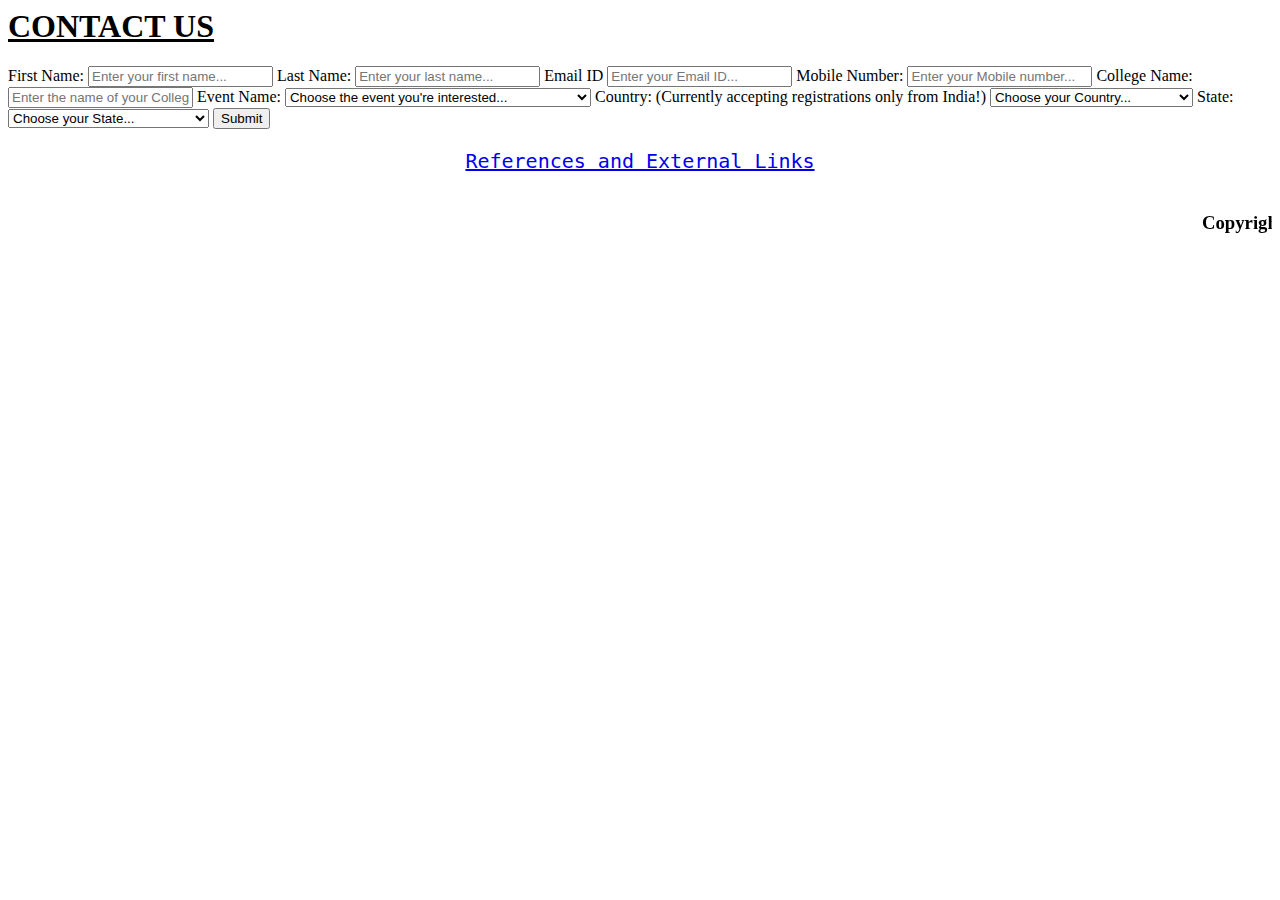
==== contact.html @ 0e7fef97 "A HTML file of the website" ====
<html>
    <head>
        <title>CONTACT US | SAARANG 2K'20</title>
        <link rel="stylesheet" href="contact.css">
    </head>
    <body>
        <h1><b><u>CONTACT US</u></b></h1>
        <div class="contactus">
            <form action="result.html">
          
              <label for="fname">First Name:</label>
              <input type="text" id="fname" name="firstname" placeholder="Enter your first name..." required>
          
              <label for="lname">Last Name:</label>
              <input type="text" id="lname" name="lastname" placeholder="Enter your last name..." required>

              <label for="email-id">Email ID</label>
              <input type="text" id="email-id" name="emailid" placeholder="Enter your Email ID..." required>

              <label for="m-no">Mobile Number:</label>
              <input type="text" id="m-no" name="mno" placeholder="Enter your Mobile number..." required>

              <label for="c-name">College Name:</label>
              <input type="text" id="c-name" name="cname" placeholder="Enter the name of your College..." required>

              <label for="e-name">Event Name:</label>
              <select id="eventname" name="eventname" required>
                <option value="">Choose the event you're interested...</option>
                <option value="DANCE">DANCE COMPETITION</option>
                <option value="DRAWING">DRAWING COMPETITION - ART MOVES 2020</option>
                <option value="MUSIC">MUSIC COMPETITION - QUARANTUNES</option>
              </select>

              <label for="country">Country: (Currently accepting registrations only from India!)</label>
              <select id="country" name="country" required>
                <option value="">Choose your Country...</option>
                <option value="Afganistan">Afghanistan</option>
                <option value="Albania">Albania</option>
                <option value="Algeria">Algeria</option>
                <option value="American Samoa">American Samoa</option>
                <option value="Andorra">Andorra</option>
                <option value="Angola">Angola</option>
                <option value="Anguilla">Anguilla</option>
                <option value="Antigua & Barbuda">Antigua & Barbuda</option>
                <option value="Argentina">Argentina</option>
                <option value="Armenia">Armenia</option>
                <option value="Aruba">Aruba</option>
                <option value="Australia">Australia</option>
                <option value="Austria">Austria</option>
                <option value="Azerbaijan">Azerbaijan</option>
                <option value="Bahamas">Bahamas</option>
                <option value="Bahrain">Bahrain</option>
                <option value="Bangladesh">Bangladesh</option>
                <option value="Barbados">Barbados</option>
                <option value="Belarus">Belarus</option>
                <option value="Belgium">Belgium</option>
                <option value="Belize">Belize</option>
                <option value="Benin">Benin</option>
                <option value="Bermuda">Bermuda</option>
                <option value="Bhutan">Bhutan</option>
                <option value="Bolivia">Bolivia</option>
                <option value="Bonaire">Bonaire</option>
                <option value="Bosnia & Herzegovina">Bosnia & Herzegovina</option>
                <option value="Botswana">Botswana</option>
                <option value="Brazil">Brazil</option>
                <option value="British Indian Ocean Ter">British Indian Ocean Ter</option>
                <option value="Brunei">Brunei</option>
                <option value="Bulgaria">Bulgaria</option>
                <option value="Burkina Faso">Burkina Faso</option>
                <option value="Burundi">Burundi</option>
                <option value="Cambodia">Cambodia</option>
                <option value="Cameroon">Cameroon</option>
                <option value="Canada">Canada</option>
                <option value="Canary Islands">Canary Islands</option>
                <option value="Cape Verde">Cape Verde</option>
                <option value="Cayman Islands">Cayman Islands</option>
                <option value="Central African Republic">Central African Republic</option>
                <option value="Chad">Chad</option>
                <option value="Channel Islands">Channel Islands</option>
                <option value="Chile">Chile</option>
                <option value="China">China</option>
                <option value="Christmas Island">Christmas Island</option>
                <option value="Cocos Island">Cocos Island</option>
                <option value="Colombia">Colombia</option>
                <option value="Comoros">Comoros</option>
                <option value="Congo">Congo</option>
                <option value="Cook Islands">Cook Islands</option>
                <option value="Costa Rica">Costa Rica</option>
                <option value="Cote DIvoire">Cote DIvoire</option>
                <option value="Croatia">Croatia</option>
                <option value="Cuba">Cuba</option>
                <option value="Curaco">Curacao</option>
                <option value="Cyprus">Cyprus</option>
                <option value="Czech Republic">Czech Republic</option>
                <option value="Denmark">Denmark</option>
                <option value="Djibouti">Djibouti</option>
                <option value="Dominica">Dominica</option>
                <option value="Dominican Republic">Dominican Republic</option>
                <option value="East Timor">East Timor</option>
                <option value="Ecuador">Ecuador</option>
                <option value="Egypt">Egypt</option>
                <option value="El Salvador">El Salvador</option>
                <option value="Equatorial Guinea">Equatorial Guinea</option>
                <option value="Eritrea">Eritrea</option>
                <option value="Estonia">Estonia</option>
                <option value="Ethiopia">Ethiopia</option>
                <option value="Falkland Islands">Falkland Islands</option>
                <option value="Faroe Islands">Faroe Islands</option>
                <option value="Fiji">Fiji</option>
                <option value="Finland">Finland</option>
                <option value="France">France</option>
                <option value="French Guiana">French Guiana</option>
                <option value="French Polynesia">French Polynesia</option>
                <option value="French Southern Ter">French Southern Ter</option>
                <option value="Gabon">Gabon</option>
                <option value="Gambia">Gambia</option>
                <option value="Georgia">Georgia</option>
                <option value="Germany">Germany</option>
                <option value="Ghana">Ghana</option>
                <option value="Gibraltar">Gibraltar</option>
                <option value="Great Britain">Great Britain</option>
                <option value="Greece">Greece</option>
                <option value="Greenland">Greenland</option>
                <option value="Grenada">Grenada</option>
                <option value="Guadeloupe">Guadeloupe</option>
                <option value="Guam">Guam</option>
                <option value="Guatemala">Guatemala</option>
                <option value="Guinea">Guinea</option>
                <option value="Guyana">Guyana</option>
                <option value="Haiti">Haiti</option>
                <option value="Hawaii">Hawaii</option>
                <option value="Honduras">Honduras</option>
                <option value="Hong Kong">Hong Kong</option>
                <option value="Hungary">Hungary</option>
                <option value="Iceland">Iceland</option>
                <option value="India">India</option>
                <option value="Indonesia">Indonesia</option>
                <option value="Iran">Iran</option>
                <option value="Iraq">Iraq</option>
                <option value="Ireland">Ireland</option>
                <option value="Isle of Man">Isle of Man</option>
                <option value="Israel">Israel</option>
                <option value="Italy">Italy</option>
                <option value="Jamaica">Jamaica</option>
                <option value="Japan">Japan</option>
                <option value="Jordan">Jordan</option>
                <option value="Kazakhstan">Kazakhstan</option>
                <option value="Kenya">Kenya</option>
                <option value="Kiribati">Kiribati</option>
                <option value="Korea North">Korea North</option>
                <option value="Korea Sout">Korea South</option>
                <option value="Kuwait">Kuwait</option>
                <option value="Kyrgyzstan">Kyrgyzstan</option>
                <option value="Laos">Laos</option>
                <option value="Latvia">Latvia</option>
                <option value="Lebanon">Lebanon</option>
                <option value="Lesotho">Lesotho</option>
                <option value="Liberia">Liberia</option>
                <option value="Libya">Libya</option>
                <option value="Liechtenstein">Liechtenstein</option>
                <option value="Lithuania">Lithuania</option>
                <option value="Luxembourg">Luxembourg</option>
                <option value="Macau">Macau</option>
                <option value="Macedonia">Macedonia</option>
                <option value="Madagascar">Madagascar</option>
                <option value="Malaysia">Malaysia</option>
                <option value="Malawi">Malawi</option>
                <option value="Maldives">Maldives</option>
                <option value="Mali">Mali</option>
                <option value="Malta">Malta</option>
                <option value="Marshall Islands">Marshall Islands</option>
                <option value="Martinique">Martinique</option>
                <option value="Mauritania">Mauritania</option>
                <option value="Mauritius">Mauritius</option>
                <option value="Mayotte">Mayotte</option>
                <option value="Mexico">Mexico</option>
                <option value="Midway Islands">Midway Islands</option>
                <option value="Moldova">Moldova</option>
                <option value="Monaco">Monaco</option>
                <option value="Mongolia">Mongolia</option>
                <option value="Montserrat">Montserrat</option>
                <option value="Morocco">Morocco</option>
                <option value="Mozambique">Mozambique</option>
                <option value="Myanmar">Myanmar</option>
                <option value="Nambia">Nambia</option>
                <option value="Nauru">Nauru</option>
                <option value="Nepal">Nepal</option>
                <option value="Netherland Antilles">Netherland Antilles</option>
                <option value="Netherlands">Netherlands (Holland, Europe)</option>
                <option value="Nevis">Nevis</option>
                <option value="New Caledonia">New Caledonia</option>
                <option value="New Zealand">New Zealand</option>
                <option value="Nicaragua">Nicaragua</option>
                <option value="Niger">Niger</option>
                <option value="Nigeria">Nigeria</option>
                <option value="Niue">Niue</option>
                <option value="Norfolk Island">Norfolk Island</option>
                <option value="Norway">Norway</option>
                <option value="Oman">Oman</option>
                <option value="Pakistan">Pakistan</option>
                <option value="Palau Island">Palau Island</option>
                <option value="Palestine">Palestine</option>
                <option value="Panama">Panama</option>
                <option value="Papua New Guinea">Papua New Guinea</option>
                <option value="Paraguay">Paraguay</option>
                <option value="Peru">Peru</option>
                <option value="Phillipines">Philippines</option>
                <option value="Pitcairn Island">Pitcairn Island</option>
                <option value="Poland">Poland</option>
                <option value="Portugal">Portugal</option>
                <option value="Puerto Rico">Puerto Rico</option>
                <option value="Qatar">Qatar</option>
                <option value="Republic of Montenegro">Republic of Montenegro</option>
                <option value="Republic of Serbia">Republic of Serbia</option>
                <option value="Reunion">Reunion</option>
                <option value="Romania">Romania</option>
                <option value="Russia">Russia</option>
                <option value="Rwanda">Rwanda</option>
                <option value="St Barthelemy">St Barthelemy</option>
                <option value="St Eustatius">St Eustatius</option>
                <option value="St Helena">St Helena</option>
                <option value="St Kitts-Nevis">St Kitts-Nevis</option>
                <option value="St Lucia">St Lucia</option>
                <option value="St Maarten">St Maarten</option>
                <option value="St Pierre & Miquelon">St Pierre & Miquelon</option>
                <option value="St Vincent & Grenadines">St Vincent & Grenadines</option>
                <option value="Saipan">Saipan</option>
                <option value="Samoa">Samoa</option>
                <option value="Samoa American">Samoa American</option>
                <option value="San Marino">San Marino</option>
                <option value="Sao Tome & Principe">Sao Tome & Principe</option>
                <option value="Saudi Arabia">Saudi Arabia</option>
                <option value="Senegal">Senegal</option>
                <option value="Seychelles">Seychelles</option>
                <option value="Sierra Leone">Sierra Leone</option>
                <option value="Singapore">Singapore</option>
                <option value="Slovakia">Slovakia</option>
                <option value="Slovenia">Slovenia</option>
                <option value="Solomon Islands">Solomon Islands</option>
                <option value="Somalia">Somalia</option>
                <option value="South Africa">South Africa</option>
                <option value="Spain">Spain</option>
                <option value="Sri Lanka">Sri Lanka</option>
                <option value="Sudan">Sudan</option>
                <option value="Suriname">Suriname</option>
                <option value="Swaziland">Swaziland</option>
                <option value="Sweden">Sweden</option>
                <option value="Switzerland">Switzerland</option>
                <option value="Syria">Syria</option>
                <option value="Tahiti">Tahiti</option>
                <option value="Taiwan">Taiwan</option>
                <option value="Tajikistan">Tajikistan</option>
                <option value="Tanzania">Tanzania</option>
                <option value="Thailand">Thailand</option>
                <option value="Togo">Togo</option>
                <option value="Tokelau">Tokelau</option>
                <option value="Tonga">Tonga</option>
                <option value="Trinidad & Tobago">Trinidad & Tobago</option>
                <option value="Tunisia">Tunisia</option>
                <option value="Turkey">Turkey</option>
                <option value="Turkmenistan">Turkmenistan</option>
                <option value="Turks & Caicos Is">Turks & Caicos Is</option>
                <option value="Tuvalu">Tuvalu</option>
                <option value="Uganda">Uganda</option>
                <option value="United Kingdom">United Kingdom</option>
                <option value="Ukraine">Ukraine</option>
                <option value="United Arab Erimates">United Arab Emirates</option>
                <option value="United States of America">United States of America</option>
                <option value="Uraguay">Uruguay</option>
                <option value="Uzbekistan">Uzbekistan</option>
                <option value="Vanuatu">Vanuatu</option>
                <option value="Vatican City State">Vatican City State</option>
                <option value="Venezuela">Venezuela</option>
                <option value="Vietnam">Vietnam</option>
                <option value="Virgin Islands (Brit)">Virgin Islands (Brit)</option>
                <option value="Virgin Islands (USA)">Virgin Islands (USA)</option>
                <option value="Wake Island">Wake Island</option>
                <option value="Wallis & Futana Is">Wallis & Futana Is</option>
                <option value="Yemen">Yemen</option>
                <option value="Zaire">Zaire</option>
                <option value="Zambia">Zambia</option>
                <option value="Zimbabwe">Zimbabwe</option>
            </select>
              <label for="state">State:</label>
              <select id="state" name="istate" required>
                <option value="">Choose your State...</option>
                <option value="Andhra Pradesh">Andhra Pradesh</option>
                <option value="Andaman and Nicobar Islands">Andaman and Nicobar Islands</option>
                <option value="Arunachal Pradesh">Arunachal Pradesh</option>
                <option value="Assam">Assam</option>
                <option value="Bihar">Bihar</option>
                <option value="Chandigarh">Chandigarh</option>
                <option value="Chhattisgarh">Chhattisgarh</option>
                <option value="Dadar and Nagar Haveli">Dadar and Nagar Haveli</option>
                <option value="Daman and Diu">Daman and Diu</option>
                <option value="Delhi">Delhi</option>
                <option value="Lakshadweep">Lakshadweep</option>
                <option value="Puducherry">Puducherry</option>
                <option value="Goa">Goa</option>
                <option value="Gujarat">Gujarat</option>
                <option value="Haryana">Haryana</option>
                <option value="Himachal Pradesh">Himachal Pradesh</option>
                <option value="Jammu and Kashmir">Jammu and Kashmir</option>
                <option value="Jharkhand">Jharkhand</option>
                <option value="Karnataka">Karnataka</option>
                <option value="Kerala">Kerala</option>
                <option value="Madhya Pradesh">Madhya Pradesh</option>
                <option value="Maharashtra">Maharashtra</option>
                <option value="Manipur">Manipur</option>
                <option value="Meghalaya">Meghalaya</option>
                <option value="Mizoram">Mizoram</option>
                <option value="Nagaland">Nagaland</option>
                <option value="Odisha">Odisha</option>
                <option value="Punjab">Punjab</option>
                <option value="Rajasthan">Rajasthan</option>
                <option value="Sikkim">Sikkim</option>
                <option value="Tamil Nadu">Tamil Nadu</option>
                <option value="Telangana">Telangana</option>
                <option value="Tripura">Tripura</option>
                <option value="Uttar Pradesh">Uttar Pradesh</option>
                <option value="Uttarakhand">Uttarakhand</option>
                <option value="West Bengal">West Bengal</option>
                </select>
              <input type="submit" value="Submit">
            </form>
          </div> 
          <div class="footer">
            <a href=info.html target="_blank"><p style="text-align: center; font-size: 20px; font-family: monospace;">References and External Links</p></a>
            <marquee scrolldelay=60> 
                <h3> Copyright 2020 @ Vittal Nagarajan</h3> </marquee>
          </div>  
    </body>
</html>
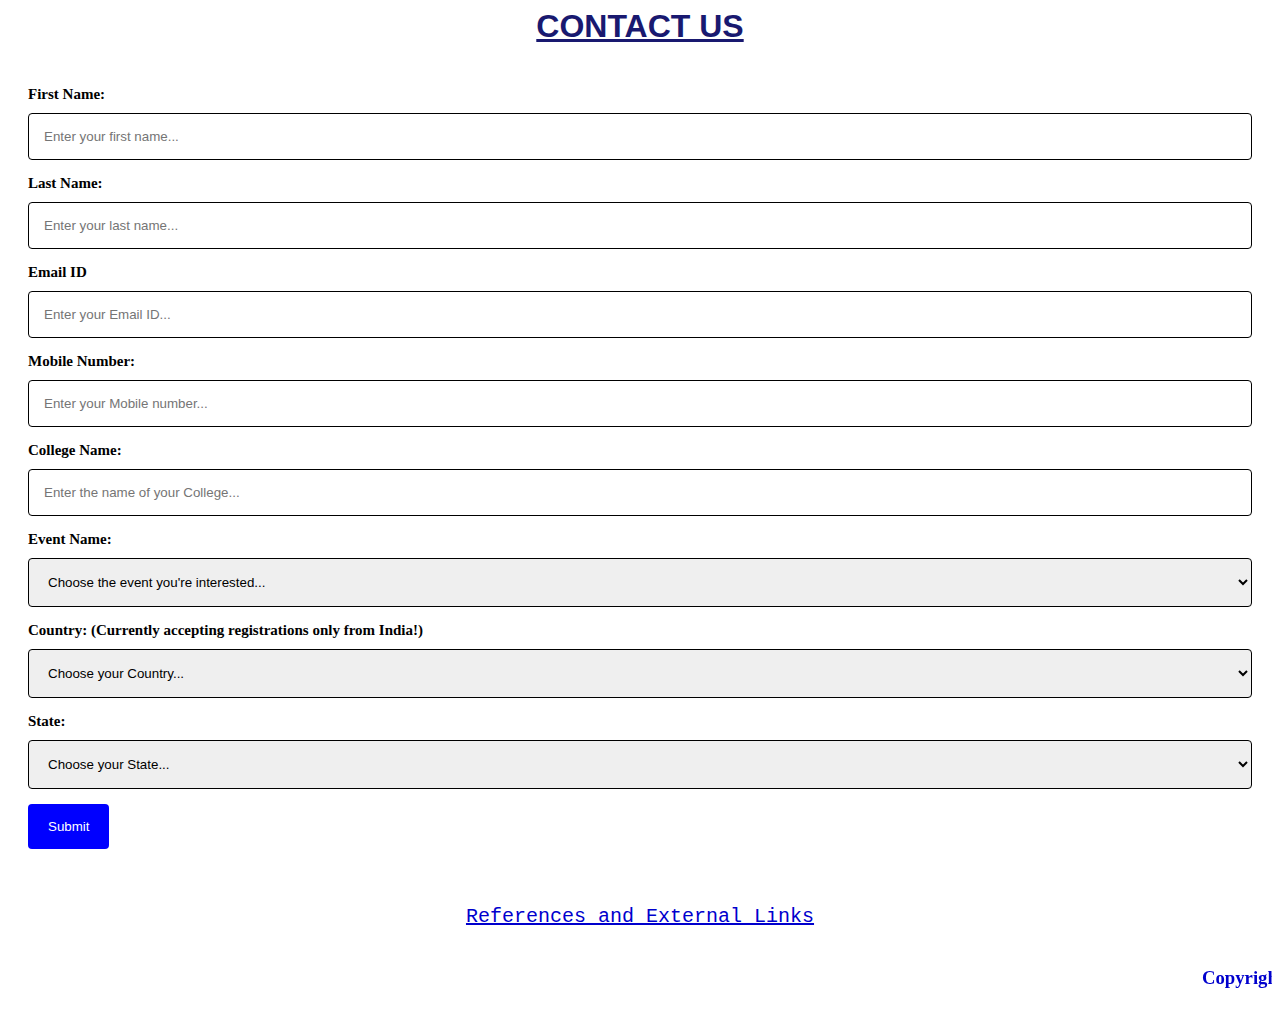
==== commit e0411179: "Major update in contact.html" ====
--- a/contact.html
+++ b/contact.html
@@ -34,252 +34,252 @@
               <label for="country">Country: (Currently accepting registrations only from India!)</label>
               <select id="country" name="country" required>
                 <option value="">Choose your Country...</option>
-                <option value="Afganistan">Afghanistan</option>
-                <option value="Albania">Albania</option>
-                <option value="Algeria">Algeria</option>
-                <option value="American Samoa">American Samoa</option>
-                <option value="Andorra">Andorra</option>
-                <option value="Angola">Angola</option>
-                <option value="Anguilla">Anguilla</option>
-                <option value="Antigua & Barbuda">Antigua & Barbuda</option>
-                <option value="Argentina">Argentina</option>
-                <option value="Armenia">Armenia</option>
-                <option value="Aruba">Aruba</option>
-                <option value="Australia">Australia</option>
-                <option value="Austria">Austria</option>
-                <option value="Azerbaijan">Azerbaijan</option>
-                <option value="Bahamas">Bahamas</option>
-                <option value="Bahrain">Bahrain</option>
-                <option value="Bangladesh">Bangladesh</option>
-                <option value="Barbados">Barbados</option>
-                <option value="Belarus">Belarus</option>
-                <option value="Belgium">Belgium</option>
-                <option value="Belize">Belize</option>
-                <option value="Benin">Benin</option>
-                <option value="Bermuda">Bermuda</option>
-                <option value="Bhutan">Bhutan</option>
-                <option value="Bolivia">Bolivia</option>
-                <option value="Bonaire">Bonaire</option>
-                <option value="Bosnia & Herzegovina">Bosnia & Herzegovina</option>
-                <option value="Botswana">Botswana</option>
-                <option value="Brazil">Brazil</option>
-                <option value="British Indian Ocean Ter">British Indian Ocean Ter</option>
-                <option value="Brunei">Brunei</option>
-                <option value="Bulgaria">Bulgaria</option>
-                <option value="Burkina Faso">Burkina Faso</option>
-                <option value="Burundi">Burundi</option>
-                <option value="Cambodia">Cambodia</option>
-                <option value="Cameroon">Cameroon</option>
-                <option value="Canada">Canada</option>
-                <option value="Canary Islands">Canary Islands</option>
-                <option value="Cape Verde">Cape Verde</option>
-                <option value="Cayman Islands">Cayman Islands</option>
-                <option value="Central African Republic">Central African Republic</option>
-                <option value="Chad">Chad</option>
-                <option value="Channel Islands">Channel Islands</option>
-                <option value="Chile">Chile</option>
-                <option value="China">China</option>
-                <option value="Christmas Island">Christmas Island</option>
-                <option value="Cocos Island">Cocos Island</option>
-                <option value="Colombia">Colombia</option>
-                <option value="Comoros">Comoros</option>
-                <option value="Congo">Congo</option>
-                <option value="Cook Islands">Cook Islands</option>
-                <option value="Costa Rica">Costa Rica</option>
-                <option value="Cote DIvoire">Cote DIvoire</option>
-                <option value="Croatia">Croatia</option>
-                <option value="Cuba">Cuba</option>
-                <option value="Curaco">Curacao</option>
-                <option value="Cyprus">Cyprus</option>
-                <option value="Czech Republic">Czech Republic</option>
-                <option value="Denmark">Denmark</option>
-                <option value="Djibouti">Djibouti</option>
-                <option value="Dominica">Dominica</option>
-                <option value="Dominican Republic">Dominican Republic</option>
-                <option value="East Timor">East Timor</option>
-                <option value="Ecuador">Ecuador</option>
-                <option value="Egypt">Egypt</option>
-                <option value="El Salvador">El Salvador</option>
-                <option value="Equatorial Guinea">Equatorial Guinea</option>
-                <option value="Eritrea">Eritrea</option>
-                <option value="Estonia">Estonia</option>
-                <option value="Ethiopia">Ethiopia</option>
-                <option value="Falkland Islands">Falkland Islands</option>
-                <option value="Faroe Islands">Faroe Islands</option>
-                <option value="Fiji">Fiji</option>
-                <option value="Finland">Finland</option>
-                <option value="France">France</option>
-                <option value="French Guiana">French Guiana</option>
-                <option value="French Polynesia">French Polynesia</option>
-                <option value="French Southern Ter">French Southern Ter</option>
-                <option value="Gabon">Gabon</option>
-                <option value="Gambia">Gambia</option>
-                <option value="Georgia">Georgia</option>
-                <option value="Germany">Germany</option>
-                <option value="Ghana">Ghana</option>
-                <option value="Gibraltar">Gibraltar</option>
-                <option value="Great Britain">Great Britain</option>
-                <option value="Greece">Greece</option>
-                <option value="Greenland">Greenland</option>
-                <option value="Grenada">Grenada</option>
-                <option value="Guadeloupe">Guadeloupe</option>
-                <option value="Guam">Guam</option>
-                <option value="Guatemala">Guatemala</option>
-                <option value="Guinea">Guinea</option>
-                <option value="Guyana">Guyana</option>
-                <option value="Haiti">Haiti</option>
-                <option value="Hawaii">Hawaii</option>
-                <option value="Honduras">Honduras</option>
-                <option value="Hong Kong">Hong Kong</option>
-                <option value="Hungary">Hungary</option>
-                <option value="Iceland">Iceland</option>
+                <option value="Afganistan" disabled>Afghanistan</option>
+                <option value="Albania" disabled>Albania</option>
+                <option value="Algeria" disabled>Algeria</option>
+                <option value="American Samoa" disabled>American Samoa</option>
+                <option value="Andorra" disabled>Andorra</option>
+                <option value="Angola" disabled>Angola</option>
+                <option value="Anguilla" disabled>Anguilla</option>
+                <option value="Antigua & Barbuda" disabled>Antigua & Barbuda</option>
+                <option value="Argentina" disabled>Argentina</option>
+                <option value="Armenia" disabled>Armenia</option>
+                <option value="Aruba" disabled>Aruba</option>
+                <option value="Australia" disabled>Australia</option>
+                <option value="Austria" disabled>Austria</option>
+                <option value="Azerbaijan" disabled>Azerbaijan</option>
+                <option value="Bahamas" disabled>Bahamas</option>
+                <option value="Bahrain" disabled>Bahrain</option>
+                <option value="Bangladesh" disabled>Bangladesh</option>
+                <option value="Barbados" disabled>Barbados</option>
+                <option value="Belarus" disabled>Belarus</option>
+                <option value="Belgium" disabled>Belgium</option>
+                <option value="Belize" disabled>Belize</option>
+                <option value="Benin" disabled>Benin</option>
+                <option value="Bermuda" disabled>Bermuda</option>
+                <option value="Bhutan" disabled>Bhutan</option>
+                <option value="Bolivia" disabled>Bolivia</option>
+                <option value="Bonaire" disabled>Bonaire</option>
+                <option value="Bosnia & Herzegovina" disabled>Bosnia & Herzegovina</option>
+                <option value="Botswana" disabled>Botswana</option>
+                <option value="Brazil" disabled>Brazil</option>
+                <option value="British Indian Ocean Ter" disabled>British Indian Ocean Ter</option>
+                <option value="Brunei" disabled>Brunei</option>
+                <option value="Bulgaria" disabled>Bulgaria</option>
+                <option value="Burkina Faso" disabled>Burkina Faso</option>
+                <option value="Burundi" disabled>Burundi</option>
+                <option value="Cambodia" disabled>Cambodia</option>
+                <option value="Cameroon" disabled>Cameroon</option>
+                <option value="Canada" disabled>Canada</option>
+                <option value="Canary Islands" disabled>Canary Islands</option>
+                <option value="Cape Verde" disabled>Cape Verde</option>
+                <option value="Cayman Islands" disabled>Cayman Islands</option>
+                <option value="Central African Republic" disabled>Central African Republic</option>
+                <option value="Chad" disabled>Chad</option>
+                <option value="Channel Islands" disabled>Channel Islands</option>
+                <option value="Chile" disabled>Chile</option>
+                <option value="China" disabled>China</option>
+                <option value="Christmas Island" disabled>Christmas Island</option>
+                <option value="Cocos Island" disabled>Cocos Island</option>
+                <option value="Colombia" disabled>Colombia</option>
+                <option value="Comoros" disabled>Comoros</option>
+                <option value="Congo" disabled>Congo</option>
+                <option value="Cook Islands" disabled>Cook Islands</option>
+                <option value="Costa Rica" disabled>Costa Rica</option>
+                <option value="Cote DIvoire" disabled>Cote DIvoire</option>
+                <option value="Croatia" disabled>Croatia</option>
+                <option value="Cuba" disabled>Cuba</option>
+                <option value="Curaco" disabled>Curacao</option>
+                <option value="Cyprus" disabled>Cyprus</option>
+                <option value="Czech Republic" disabled>Czech Republic</option>
+                <option value="Denmark" disabled>Denmark</option>
+                <option value="Djibouti" disabled>Djibouti</option>
+                <option value="Dominica" disabled>Dominica</option>
+                <option value="Dominican Republic" disabled>Dominican Republic</option>
+                <option value="East Timor" disabled>East Timor</option>
+                <option value="Ecuador" disabled>Ecuador</option>
+                <option value="Egypt" disabled>Egypt</option>
+                <option value="El Salvador" disabled>El Salvador</option>
+                <option value="Equatorial Guinea" disabled>Equatorial Guinea</option>
+                <option value="Eritrea" disabled>Eritrea</option>
+                <option value="Estonia" disabled>Estonia</option>
+                <option value="Ethiopia" disabled>Ethiopia</option>
+                <option value="Falkland Islands" disabled>Falkland Islands</option>
+                <option value="Faroe Islands" disabled>Faroe Islands</option>
+                <option value="Fiji" disabled>Fiji</option>
+                <option value="Finland" disabled>Finland</option>
+                <option value="France" disabled>France</option>
+                <option value="French Guiana" disabled>French Guiana</option>
+                <option value="French Polynesia" disabled>French Polynesia</option>
+                <option value="French Southern Ter" disabled>French Southern Ter</option>
+                <option value="Gabon" disabled>Gabon</option>
+                <option value="Gambia" disabled>Gambia</option>
+                <option value="Georgia" disabled>Georgia</option>
+                <option value="Germany" disabled>Germany</option>
+                <option value="Ghana" disabled>Ghana</option>
+                <option value="Gibraltar" disabled>Gibraltar</option>
+                <option value="Great Britain" disabled>Great Britain</option>
+                <option value="Greece" disabled>Greece</option>
+                <option value="Greenland" disabled>Greenland</option>
+                <option value="Grenada" disabled>Grenada</option>
+                <option value="Guadeloupe" disabled>Guadeloupe</option>
+                <option value="Guam" disabled>Guam</option>
+                <option value="Guatemala" disabled>Guatemala</option>
+                <option value="Guinea" disabled>Guinea</option>
+                <option value="Guyana" disabled>Guyana</option>
+                <option value="Haiti" disabled>Haiti</option>
+                <option value="Hawaii" disabled>Hawaii</option>
+                <option value="Honduras" disabled>Honduras</option>
+                <option value="Hong Kong" disabled>Hong Kong</option>
+                <option value="Hungary" disabled>Hungary</option>
+                <option value="Iceland" disabled>Iceland</option>
                 <option value="India">India</option>
-                <option value="Indonesia">Indonesia</option>
-                <option value="Iran">Iran</option>
-                <option value="Iraq">Iraq</option>
-                <option value="Ireland">Ireland</option>
-                <option value="Isle of Man">Isle of Man</option>
-                <option value="Israel">Israel</option>
-                <option value="Italy">Italy</option>
-                <option value="Jamaica">Jamaica</option>
-                <option value="Japan">Japan</option>
-                <option value="Jordan">Jordan</option>
-                <option value="Kazakhstan">Kazakhstan</option>
-                <option value="Kenya">Kenya</option>
-                <option value="Kiribati">Kiribati</option>
-                <option value="Korea North">Korea North</option>
-                <option value="Korea Sout">Korea South</option>
-                <option value="Kuwait">Kuwait</option>
-                <option value="Kyrgyzstan">Kyrgyzstan</option>
-                <option value="Laos">Laos</option>
-                <option value="Latvia">Latvia</option>
-                <option value="Lebanon">Lebanon</option>
-                <option value="Lesotho">Lesotho</option>
-                <option value="Liberia">Liberia</option>
-                <option value="Libya">Libya</option>
-                <option value="Liechtenstein">Liechtenstein</option>
-                <option value="Lithuania">Lithuania</option>
-                <option value="Luxembourg">Luxembourg</option>
-                <option value="Macau">Macau</option>
-                <option value="Macedonia">Macedonia</option>
-                <option value="Madagascar">Madagascar</option>
-                <option value="Malaysia">Malaysia</option>
-                <option value="Malawi">Malawi</option>
-                <option value="Maldives">Maldives</option>
-                <option value="Mali">Mali</option>
-                <option value="Malta">Malta</option>
-                <option value="Marshall Islands">Marshall Islands</option>
-                <option value="Martinique">Martinique</option>
-                <option value="Mauritania">Mauritania</option>
-                <option value="Mauritius">Mauritius</option>
-                <option value="Mayotte">Mayotte</option>
-                <option value="Mexico">Mexico</option>
-                <option value="Midway Islands">Midway Islands</option>
-                <option value="Moldova">Moldova</option>
-                <option value="Monaco">Monaco</option>
-                <option value="Mongolia">Mongolia</option>
-                <option value="Montserrat">Montserrat</option>
-                <option value="Morocco">Morocco</option>
-                <option value="Mozambique">Mozambique</option>
-                <option value="Myanmar">Myanmar</option>
-                <option value="Nambia">Nambia</option>
-                <option value="Nauru">Nauru</option>
-                <option value="Nepal">Nepal</option>
-                <option value="Netherland Antilles">Netherland Antilles</option>
-                <option value="Netherlands">Netherlands (Holland, Europe)</option>
-                <option value="Nevis">Nevis</option>
-                <option value="New Caledonia">New Caledonia</option>
-                <option value="New Zealand">New Zealand</option>
-                <option value="Nicaragua">Nicaragua</option>
-                <option value="Niger">Niger</option>
-                <option value="Nigeria">Nigeria</option>
-                <option value="Niue">Niue</option>
-                <option value="Norfolk Island">Norfolk Island</option>
-                <option value="Norway">Norway</option>
-                <option value="Oman">Oman</option>
-                <option value="Pakistan">Pakistan</option>
-                <option value="Palau Island">Palau Island</option>
-                <option value="Palestine">Palestine</option>
-                <option value="Panama">Panama</option>
-                <option value="Papua New Guinea">Papua New Guinea</option>
-                <option value="Paraguay">Paraguay</option>
-                <option value="Peru">Peru</option>
-                <option value="Phillipines">Philippines</option>
-                <option value="Pitcairn Island">Pitcairn Island</option>
-                <option value="Poland">Poland</option>
-                <option value="Portugal">Portugal</option>
-                <option value="Puerto Rico">Puerto Rico</option>
-                <option value="Qatar">Qatar</option>
-                <option value="Republic of Montenegro">Republic of Montenegro</option>
-                <option value="Republic of Serbia">Republic of Serbia</option>
-                <option value="Reunion">Reunion</option>
-                <option value="Romania">Romania</option>
-                <option value="Russia">Russia</option>
-                <option value="Rwanda">Rwanda</option>
-                <option value="St Barthelemy">St Barthelemy</option>
-                <option value="St Eustatius">St Eustatius</option>
-                <option value="St Helena">St Helena</option>
-                <option value="St Kitts-Nevis">St Kitts-Nevis</option>
-                <option value="St Lucia">St Lucia</option>
-                <option value="St Maarten">St Maarten</option>
-                <option value="St Pierre & Miquelon">St Pierre & Miquelon</option>
-                <option value="St Vincent & Grenadines">St Vincent & Grenadines</option>
-                <option value="Saipan">Saipan</option>
-                <option value="Samoa">Samoa</option>
-                <option value="Samoa American">Samoa American</option>
-                <option value="San Marino">San Marino</option>
-                <option value="Sao Tome & Principe">Sao Tome & Principe</option>
-                <option value="Saudi Arabia">Saudi Arabia</option>
-                <option value="Senegal">Senegal</option>
-                <option value="Seychelles">Seychelles</option>
-                <option value="Sierra Leone">Sierra Leone</option>
-                <option value="Singapore">Singapore</option>
-                <option value="Slovakia">Slovakia</option>
-                <option value="Slovenia">Slovenia</option>
-                <option value="Solomon Islands">Solomon Islands</option>
-                <option value="Somalia">Somalia</option>
-                <option value="South Africa">South Africa</option>
-                <option value="Spain">Spain</option>
-                <option value="Sri Lanka">Sri Lanka</option>
-                <option value="Sudan">Sudan</option>
-                <option value="Suriname">Suriname</option>
-                <option value="Swaziland">Swaziland</option>
-                <option value="Sweden">Sweden</option>
-                <option value="Switzerland">Switzerland</option>
-                <option value="Syria">Syria</option>
-                <option value="Tahiti">Tahiti</option>
-                <option value="Taiwan">Taiwan</option>
-                <option value="Tajikistan">Tajikistan</option>
-                <option value="Tanzania">Tanzania</option>
-                <option value="Thailand">Thailand</option>
-                <option value="Togo">Togo</option>
-                <option value="Tokelau">Tokelau</option>
-                <option value="Tonga">Tonga</option>
-                <option value="Trinidad & Tobago">Trinidad & Tobago</option>
-                <option value="Tunisia">Tunisia</option>
-                <option value="Turkey">Turkey</option>
-                <option value="Turkmenistan">Turkmenistan</option>
-                <option value="Turks & Caicos Is">Turks & Caicos Is</option>
-                <option value="Tuvalu">Tuvalu</option>
-                <option value="Uganda">Uganda</option>
-                <option value="United Kingdom">United Kingdom</option>
-                <option value="Ukraine">Ukraine</option>
-                <option value="United Arab Erimates">United Arab Emirates</option>
-                <option value="United States of America">United States of America</option>
-                <option value="Uraguay">Uruguay</option>
-                <option value="Uzbekistan">Uzbekistan</option>
-                <option value="Vanuatu">Vanuatu</option>
-                <option value="Vatican City State">Vatican City State</option>
-                <option value="Venezuela">Venezuela</option>
-                <option value="Vietnam">Vietnam</option>
-                <option value="Virgin Islands (Brit)">Virgin Islands (Brit)</option>
-                <option value="Virgin Islands (USA)">Virgin Islands (USA)</option>
-                <option value="Wake Island">Wake Island</option>
-                <option value="Wallis & Futana Is">Wallis & Futana Is</option>
-                <option value="Yemen">Yemen</option>
-                <option value="Zaire">Zaire</option>
-                <option value="Zambia">Zambia</option>
-                <option value="Zimbabwe">Zimbabwe</option>
+                <option value="Indonesia" disabled>Indonesia</option>
+                <option value="Iran" disabled>Iran</option>
+                <option value="Iraq" disabled>Iraq</option>
+                <option value="Ireland" disabled>Ireland</option>
+                <option value="Isle of Man" disabled>Isle of Man</option>
+                <option value="Israel" disabled>Israel</option>
+                <option value="Italy" disabled>Italy</option>
+                <option value="Jamaica" disabled>Jamaica</option>
+                <option value="Japan" disabled>Japan</option>
+                <option value="Jordan" disabled>Jordan</option>
+                <option value="Kazakhstan" disabled>Kazakhstan</option>
+                <option value="Kenya" disabled>Kenya</option>
+                <option value="Kiribati" disabled>Kiribati</option>
+                <option value="Korea North" disabled>Korea North</option>
+                <option value="Korea Sout" disabled>Korea South</option>
+                <option value="Kuwait" disabled>Kuwait</option>
+                <option value="Kyrgyzstan" disabled>Kyrgyzstan</option>
+                <option value="Laos" disabled>Laos</option>
+                <option value="Latvia" disabled>Latvia</option>
+                <option value="Lebanon" disabled>Lebanon</option>
+                <option value="Lesotho" disabled>Lesotho</option>
+                <option value="Liberia" disabled>Liberia</option>
+                <option value="Libya" disabled>Libya</option>
+                <option value="Liechtenstein" disabled>Liechtenstein</option>
+                <option value="Lithuania" disabled>Lithuania</option>
+                <option value="Luxembourg" disabled>Luxembourg</option>
+                <option value="Macau" disabled>Macau</option>
+                <option value="Macedonia" disabled>Macedonia</option>
+                <option value="Madagascar" disabled>Madagascar</option>
+                <option value="Malaysia" disabled>Malaysia</option>
+                <option value="Malawi" disabled>Malawi</option>
+                <option value="Maldives" disabled>Maldives</option>
+                <option value="Mali" disabled>Mali</option>
+                <option value="Malta" disabled>Malta</option>
+                <option value="Marshall Islands" disabled>Marshall Islands</option>
+                <option value="Martinique" disabled>Martinique</option>
+                <option value="Mauritania" disabled>Mauritania</option>
+                <option value="Mauritius" disabled>Mauritius</option>
+                <option value="Mayotte" disabled>Mayotte</option>
+                <option value="Mexico" disabled>Mexico</option>
+                <option value="Midway Islands" disabled>Midway Islands</option>
+                <option value="Moldova" disabled>Moldova</option>
+                <option value="Monaco" disabled>Monaco</option>
+                <option value="Mongolia" disabled>Mongolia</option>
+                <option value="Montserrat" disabled>Montserrat</option>
+                <option value="Morocco" disabled>Morocco</option>
+                <option value="Mozambique" disabled>Mozambique</option>
+                <option value="Myanmar" disabled>Myanmar</option>
+                <option value="Nambia" disabled>Nambia</option>
+                <option value="Nauru" disabled>Nauru</option>
+                <option value="Nepal" disabled>Nepal</option>
+                <option value="Netherland Antilles" disabled>Netherland Antilles</option>
+                <option value="Netherlands" disabled>Netherlands (Holland, Europe)</option>
+                <option value="Nevis" disabled>Nevis</option>
+                <option value="New Caledonia" disabled>New Caledonia</option>
+                <option value="New Zealand" disabled>New Zealand</option>
+                <option value="Nicaragua" disabled>Nicaragua</option>
+                <option value="Niger" disabled>Niger</option>
+                <option value="Nigeria" disabled>Nigeria</option>
+                <option value="Niue" disabled>Niue</option>
+                <option value="Norfolk Island" disabled>Norfolk Island</option>
+                <option value="Norway" disabled>Norway</option>
+                <option value="Oman" disabled>Oman</option>
+                <option value="Pakistan" disabled>Pakistan</option>
+                <option value="Palau Island" disabled>Palau Island</option>
+                <option value="Palestine" disabled>Palestine</option>
+                <option value="Panama" disabled>Panama</option>
+                <option value="Papua New Guinea" disabled>Papua New Guinea</option>
+                <option value="Paraguay" disabled>Paraguay</option>
+                <option value="Peru" disabled>Peru</option>
+                <option value="Phillipines" disabled>Philippines</option>
+                <option value="Pitcairn Island" disabled>Pitcairn Island</option>
+                <option value="Poland" disabled>Poland</option>
+                <option value="Portugal" disabled>Portugal</option>
+                <option value="Puerto Rico" disabled>Puerto Rico</option>
+                <option value="Qatar" disabled>Qatar</option>
+                <option value="Republic of Montenegro" disabled>Republic of Montenegro</option>
+                <option value="Republic of Serbia" disabled>Republic of Serbia</option>
+                <option value="Reunion" disabled>Reunion</option>
+                <option value="Romania" disabled>Romania</option>
+                <option value="Russia" disabled>Russia</option>
+                <option value="Rwanda" disabled>Rwanda</option>
+                <option value="St Barthelemy" disabled>St Barthelemy</option>
+                <option value="St Eustatius" disabled>St Eustatius</option>
+                <option value="St Helena" disabled>St Helena</option>
+                <option value="St Kitts-Nevis" disabled>St Kitts-Nevis</option>
+                <option value="St Lucia" disabled>St Lucia</option>
+                <option value="St Maarten" disabled>St Maarten</option>
+                <option value="St Pierre & Miquelon" disabled>St Pierre & Miquelon</option>
+                <option value="St Vincent & Grenadines" disabled>St Vincent & Grenadines</option>
+                <option value="Saipan" disabled>Saipan</option>
+                <option value="Samoa" disabled>Samoa</option>
+                <option value="Samoa American" disabled>Samoa American</option>
+                <option value="San Marino" disabled>San Marino</option>
+                <option value="Sao Tome & Principe" disabled>Sao Tome & Principe</option>
+                <option value="Saudi Arabia" disabled>Saudi Arabia</option>
+                <option value="Senegal" disabled>Senegal</option>
+                <option value="Seychelles" disabled>Seychelles</option>
+                <option value="Sierra Leone" disabled>Sierra Leone</option>
+                <option value="Singapore" disabled>Singapore</option>
+                <option value="Slovakia" disabled>Slovakia</option>
+                <option value="Slovenia" disabled>Slovenia</option>
+                <option value="Solomon Islands" disabled>Solomon Islands</option>
+                <option value="Somalia" disabled>Somalia</option>
+                <option value="South Africa" disabled>South Africa</option>
+                <option value="Spain" disabled>Spain</option>
+                <option value="Sri Lanka" disabled>Sri Lanka</option>
+                <option value="Sudan" disabled>Sudan</option>
+                <option value="Suriname" disabled>Suriname</option>
+                <option value="Swaziland" disabled>Swaziland</option>
+                <option value="Sweden" disabled>Sweden</option>
+                <option value="Switzerland" disabled>Switzerland</option>
+                <option value="Syria" disabled>Syria</option>
+                <option value="Tahiti" disabled>Tahiti</option>
+                <option value="Taiwan" disabled>Taiwan</option>
+                <option value="Tajikistan" disabled>Tajikistan</option>
+                <option value="Tanzania" disabled>Tanzania</option>
+                <option value="Thailand" disabled>Thailand</option>
+                <option value="Togo" disabled>Togo</option>
+                <option value="Tokelau" disabled>Tokelau</option>
+                <option value="Tonga" disabled>Tonga</option>
+                <option value="Trinidad & Tobago" disabled>Trinidad & Tobago</option>
+                <option value="Tunisia" disabled>Tunisia</option>
+                <option value="Turkey" disabled>Turkey</option>
+                <option value="Turkmenistan" disabled>Turkmenistan</option>
+                <option value="Turks & Caicos Is" disabled>Turks & Caicos Is</option>
+                <option value="Tuvalu" disabled>Tuvalu</option>
+                <option value="Uganda" disabled>Uganda</option>
+                <option value="United Kingdom" disabled>United Kingdom</option>
+                <option value="Ukraine" disabled>Ukraine</option>
+                <option value="United Arab Erimates" disabled>United Arab Emirates</option>
+                <option value="United States of America" disabled>United States of America</option>
+                <option value="Uraguay" disabled>Uruguay</option>
+                <option value="Uzbekistan" disabled>Uzbekistan</option>
+                <option value="Vanuatu" disabled>Vanuatu</option>
+                <option value="Vatican City State" disabled>Vatican City State</option>
+                <option value="Venezuela" disabled>Venezuela</option>
+                <option value="Vietnam" disabled>Vietnam</option>
+                <option value="Virgin Islands (Brit)" disabled>Virgin Islands (Brit)</option>
+                <option value="Virgin Islands (USA)" disabled>Virgin Islands (USA)</option>
+                <option value="Wake Island" disabled>Wake Island</option>
+                <option value="Wallis & Futana Is" disabled>Wallis & Futana Is</option>
+                <option value="Yemen" disabled>Yemen</option>
+                <option value="Zaire" disabled>Zaire</option>
+                <option value="Zambia" disabled>Zambia</option>
+                <option value="Zimbabwe" disabled>Zimbabwe</option>
             </select>
               <label for="state">State:</label>
               <select id="state" name="istate" required>
@@ -330,4 +330,4 @@
                 <h3> Copyright 2020 @ Vittal Nagarajan</h3> </marquee>
           </div>  
     </body>
-</html>+</html>
--- a/contact.css
+++ b/contact.css
@@ -0,0 +1,53 @@
+h1{
+    text-align: center;
+    color: midnightblue;
+    font-family: Impact, Haettenschweiler, 'Arial Narrow Bold', sans-serif;
+}
+label{
+    font-size: 15px;
+    font-weight: bold;
+}
+ input[type=text], select, textarea {
+    width: 100%;
+    padding: 15px; 
+    border: 1px solid black;
+    border-radius: 4px;
+    box-sizing: border-box;
+    margin-top: 10px; 
+    margin-bottom: 15px;
+  }
+input[type=submit] {
+    background-color: blue;
+    color: white;
+    padding: 15px 20px;
+    border: none;
+    border-radius: 4px;
+  }
+input[type=submit]:hover{
+    background-color: green;
+}
+
+.contactus {
+    border-radius: 5px;
+    background-color:white;
+    padding: 20px;
+  } 
+a:link{
+    color:mediumblue;
+}
+a:visited{
+    color:mediumblue;
+}
+a:hover{
+    color:orangered;
+}
+a:active{
+    color:lawngreen;
+}
+.footer{
+    color: mediumblue;
+    position:relative;
+    bottom:0;
+    width:100%;
+    display:block;
+}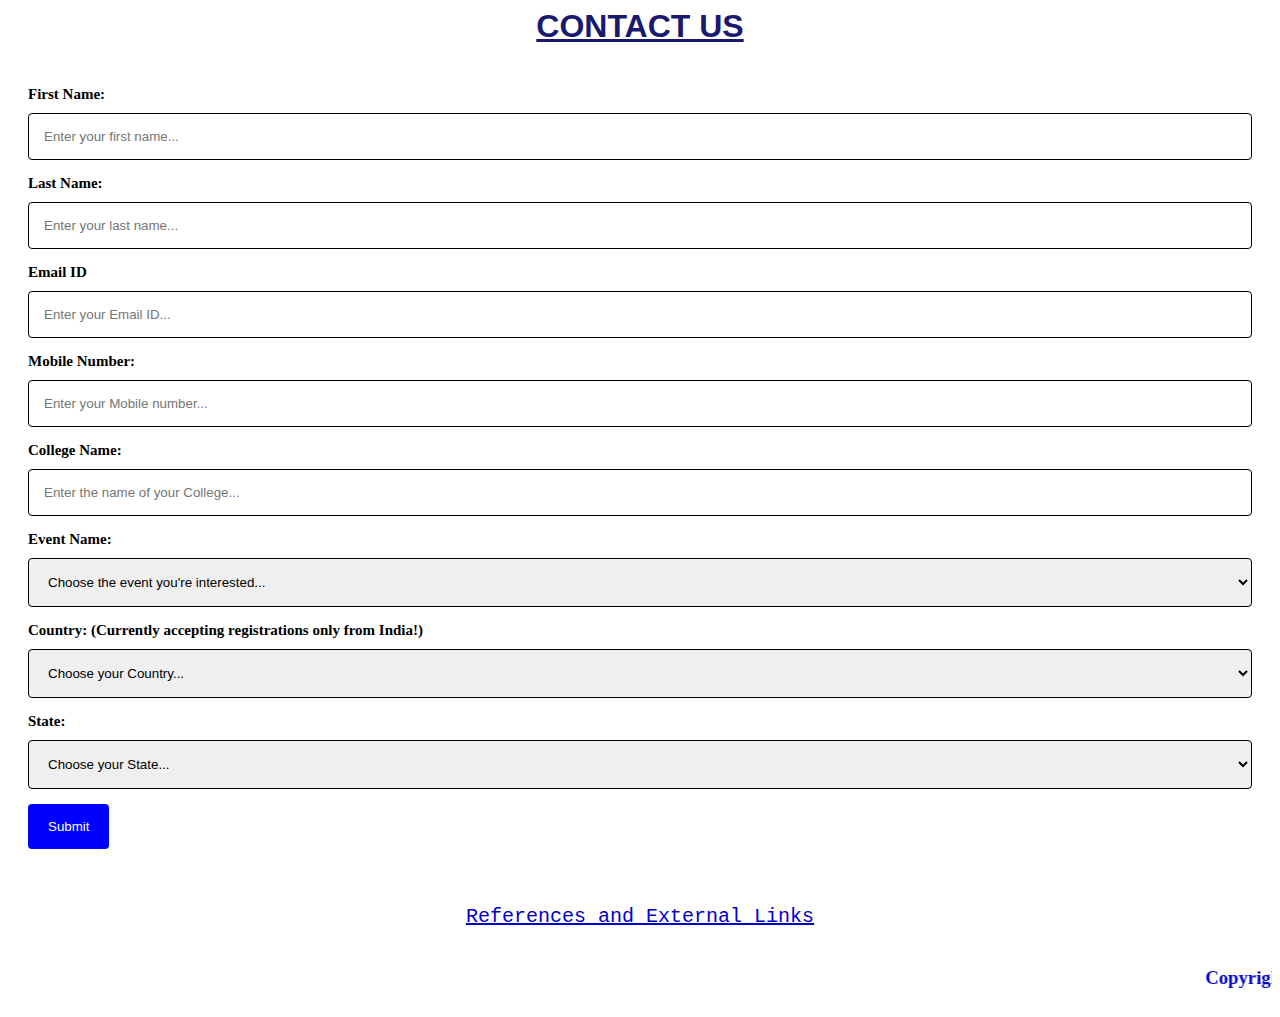
==== commit 313c4a05: "Copyright message updation in sub-pages" ====
--- a/contact.html
+++ b/contact.html
@@ -327,7 +327,7 @@
           <div class="footer">
             <a href=info.html target="_blank"><p style="text-align: center; font-size: 20px; font-family: monospace;">References and External Links</p></a>
             <marquee scrolldelay=60> 
-                <h3> Copyright 2020 @ Vittal Nagarajan</h3> </marquee>
+              <h3> Copyright 2021 @ Vittal Nagarajan</h3> </marquee>
           </div>  
     </body>
 </html>
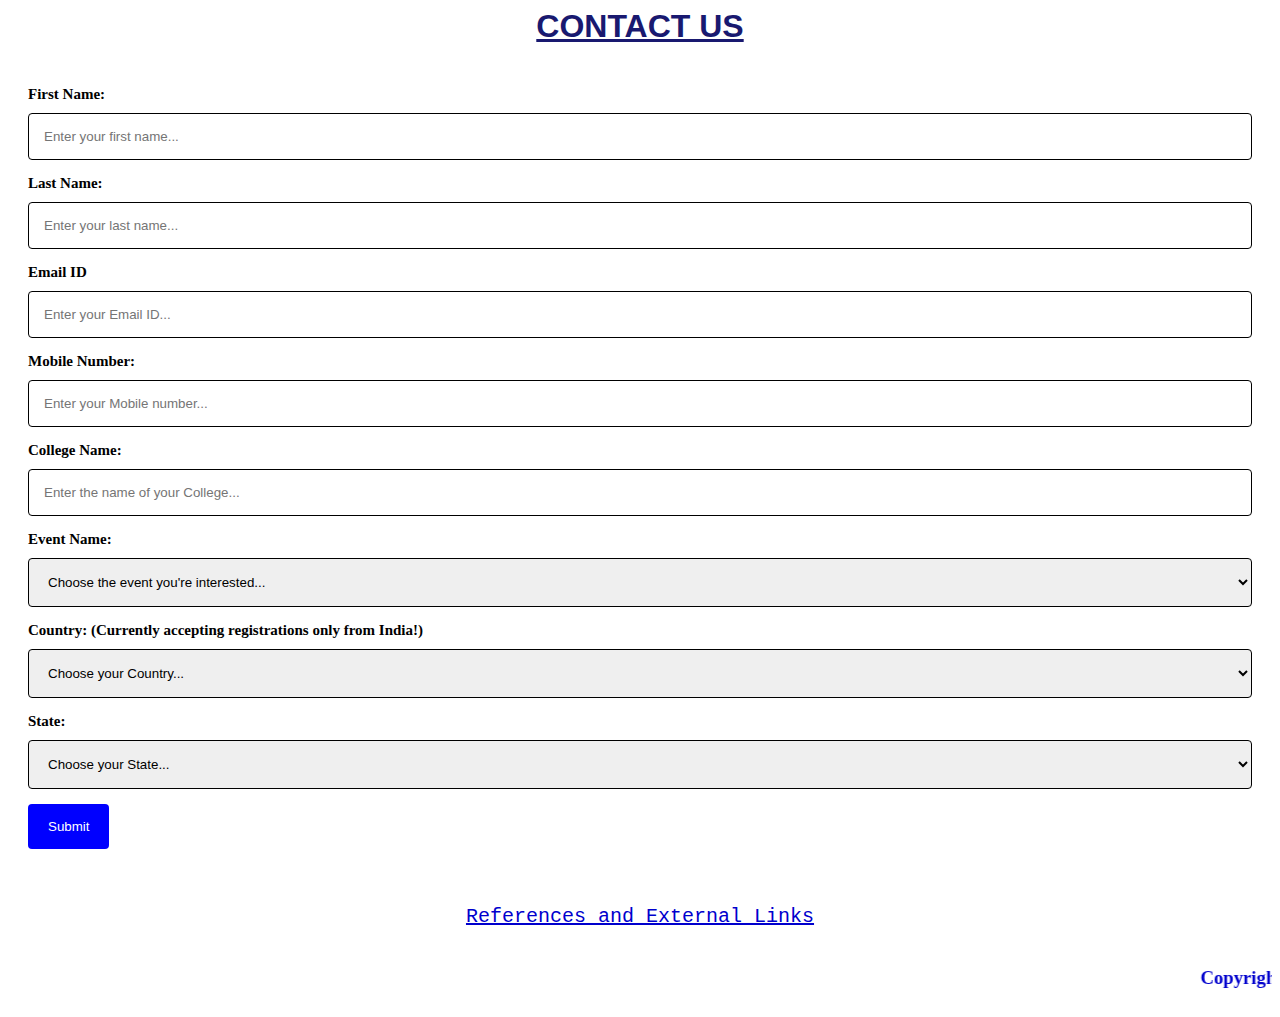
==== commit a3e7a5c5: "HTML files to be present in the root location." ====
--- a/contact.html
+++ b/contact.html
@@ -1,333 +1,335 @@
-<html>
-    <head>
-        <title>CONTACT US | SAARANG 2K'20</title>
-        <link rel="stylesheet" href="contact.css">
-    </head>
-    <body>
-        <h1><b><u>CONTACT US</u></b></h1>
-        <div class="contactus">
-            <form action="result.html">
-          
-              <label for="fname">First Name:</label>
-              <input type="text" id="fname" name="firstname" placeholder="Enter your first name..." required>
-          
-              <label for="lname">Last Name:</label>
-              <input type="text" id="lname" name="lastname" placeholder="Enter your last name..." required>
-
-              <label for="email-id">Email ID</label>
-              <input type="text" id="email-id" name="emailid" placeholder="Enter your Email ID..." required>
-
-              <label for="m-no">Mobile Number:</label>
-              <input type="text" id="m-no" name="mno" placeholder="Enter your Mobile number..." required>
-
-              <label for="c-name">College Name:</label>
-              <input type="text" id="c-name" name="cname" placeholder="Enter the name of your College..." required>
-
-              <label for="e-name">Event Name:</label>
-              <select id="eventname" name="eventname" required>
-                <option value="">Choose the event you're interested...</option>
-                <option value="DANCE">DANCE COMPETITION</option>
-                <option value="DRAWING">DRAWING COMPETITION - ART MOVES 2020</option>
-                <option value="MUSIC">MUSIC COMPETITION - QUARANTUNES</option>
-              </select>
-
-              <label for="country">Country: (Currently accepting registrations only from India!)</label>
-              <select id="country" name="country" required>
-                <option value="">Choose your Country...</option>
-                <option value="Afganistan" disabled>Afghanistan</option>
-                <option value="Albania" disabled>Albania</option>
-                <option value="Algeria" disabled>Algeria</option>
-                <option value="American Samoa" disabled>American Samoa</option>
-                <option value="Andorra" disabled>Andorra</option>
-                <option value="Angola" disabled>Angola</option>
-                <option value="Anguilla" disabled>Anguilla</option>
-                <option value="Antigua & Barbuda" disabled>Antigua & Barbuda</option>
-                <option value="Argentina" disabled>Argentina</option>
-                <option value="Armenia" disabled>Armenia</option>
-                <option value="Aruba" disabled>Aruba</option>
-                <option value="Australia" disabled>Australia</option>
-                <option value="Austria" disabled>Austria</option>
-                <option value="Azerbaijan" disabled>Azerbaijan</option>
-                <option value="Bahamas" disabled>Bahamas</option>
-                <option value="Bahrain" disabled>Bahrain</option>
-                <option value="Bangladesh" disabled>Bangladesh</option>
-                <option value="Barbados" disabled>Barbados</option>
-                <option value="Belarus" disabled>Belarus</option>
-                <option value="Belgium" disabled>Belgium</option>
-                <option value="Belize" disabled>Belize</option>
-                <option value="Benin" disabled>Benin</option>
-                <option value="Bermuda" disabled>Bermuda</option>
-                <option value="Bhutan" disabled>Bhutan</option>
-                <option value="Bolivia" disabled>Bolivia</option>
-                <option value="Bonaire" disabled>Bonaire</option>
-                <option value="Bosnia & Herzegovina" disabled>Bosnia & Herzegovina</option>
-                <option value="Botswana" disabled>Botswana</option>
-                <option value="Brazil" disabled>Brazil</option>
-                <option value="British Indian Ocean Ter" disabled>British Indian Ocean Ter</option>
-                <option value="Brunei" disabled>Brunei</option>
-                <option value="Bulgaria" disabled>Bulgaria</option>
-                <option value="Burkina Faso" disabled>Burkina Faso</option>
-                <option value="Burundi" disabled>Burundi</option>
-                <option value="Cambodia" disabled>Cambodia</option>
-                <option value="Cameroon" disabled>Cameroon</option>
-                <option value="Canada" disabled>Canada</option>
-                <option value="Canary Islands" disabled>Canary Islands</option>
-                <option value="Cape Verde" disabled>Cape Verde</option>
-                <option value="Cayman Islands" disabled>Cayman Islands</option>
-                <option value="Central African Republic" disabled>Central African Republic</option>
-                <option value="Chad" disabled>Chad</option>
-                <option value="Channel Islands" disabled>Channel Islands</option>
-                <option value="Chile" disabled>Chile</option>
-                <option value="China" disabled>China</option>
-                <option value="Christmas Island" disabled>Christmas Island</option>
-                <option value="Cocos Island" disabled>Cocos Island</option>
-                <option value="Colombia" disabled>Colombia</option>
-                <option value="Comoros" disabled>Comoros</option>
-                <option value="Congo" disabled>Congo</option>
-                <option value="Cook Islands" disabled>Cook Islands</option>
-                <option value="Costa Rica" disabled>Costa Rica</option>
-                <option value="Cote DIvoire" disabled>Cote DIvoire</option>
-                <option value="Croatia" disabled>Croatia</option>
-                <option value="Cuba" disabled>Cuba</option>
-                <option value="Curaco" disabled>Curacao</option>
-                <option value="Cyprus" disabled>Cyprus</option>
-                <option value="Czech Republic" disabled>Czech Republic</option>
-                <option value="Denmark" disabled>Denmark</option>
-                <option value="Djibouti" disabled>Djibouti</option>
-                <option value="Dominica" disabled>Dominica</option>
-                <option value="Dominican Republic" disabled>Dominican Republic</option>
-                <option value="East Timor" disabled>East Timor</option>
-                <option value="Ecuador" disabled>Ecuador</option>
-                <option value="Egypt" disabled>Egypt</option>
-                <option value="El Salvador" disabled>El Salvador</option>
-                <option value="Equatorial Guinea" disabled>Equatorial Guinea</option>
-                <option value="Eritrea" disabled>Eritrea</option>
-                <option value="Estonia" disabled>Estonia</option>
-                <option value="Ethiopia" disabled>Ethiopia</option>
-                <option value="Falkland Islands" disabled>Falkland Islands</option>
-                <option value="Faroe Islands" disabled>Faroe Islands</option>
-                <option value="Fiji" disabled>Fiji</option>
-                <option value="Finland" disabled>Finland</option>
-                <option value="France" disabled>France</option>
-                <option value="French Guiana" disabled>French Guiana</option>
-                <option value="French Polynesia" disabled>French Polynesia</option>
-                <option value="French Southern Ter" disabled>French Southern Ter</option>
-                <option value="Gabon" disabled>Gabon</option>
-                <option value="Gambia" disabled>Gambia</option>
-                <option value="Georgia" disabled>Georgia</option>
-                <option value="Germany" disabled>Germany</option>
-                <option value="Ghana" disabled>Ghana</option>
-                <option value="Gibraltar" disabled>Gibraltar</option>
-                <option value="Great Britain" disabled>Great Britain</option>
-                <option value="Greece" disabled>Greece</option>
-                <option value="Greenland" disabled>Greenland</option>
-                <option value="Grenada" disabled>Grenada</option>
-                <option value="Guadeloupe" disabled>Guadeloupe</option>
-                <option value="Guam" disabled>Guam</option>
-                <option value="Guatemala" disabled>Guatemala</option>
-                <option value="Guinea" disabled>Guinea</option>
-                <option value="Guyana" disabled>Guyana</option>
-                <option value="Haiti" disabled>Haiti</option>
-                <option value="Hawaii" disabled>Hawaii</option>
-                <option value="Honduras" disabled>Honduras</option>
-                <option value="Hong Kong" disabled>Hong Kong</option>
-                <option value="Hungary" disabled>Hungary</option>
-                <option value="Iceland" disabled>Iceland</option>
-                <option value="India">India</option>
-                <option value="Indonesia" disabled>Indonesia</option>
-                <option value="Iran" disabled>Iran</option>
-                <option value="Iraq" disabled>Iraq</option>
-                <option value="Ireland" disabled>Ireland</option>
-                <option value="Isle of Man" disabled>Isle of Man</option>
-                <option value="Israel" disabled>Israel</option>
-                <option value="Italy" disabled>Italy</option>
-                <option value="Jamaica" disabled>Jamaica</option>
-                <option value="Japan" disabled>Japan</option>
-                <option value="Jordan" disabled>Jordan</option>
-                <option value="Kazakhstan" disabled>Kazakhstan</option>
-                <option value="Kenya" disabled>Kenya</option>
-                <option value="Kiribati" disabled>Kiribati</option>
-                <option value="Korea North" disabled>Korea North</option>
-                <option value="Korea Sout" disabled>Korea South</option>
-                <option value="Kuwait" disabled>Kuwait</option>
-                <option value="Kyrgyzstan" disabled>Kyrgyzstan</option>
-                <option value="Laos" disabled>Laos</option>
-                <option value="Latvia" disabled>Latvia</option>
-                <option value="Lebanon" disabled>Lebanon</option>
-                <option value="Lesotho" disabled>Lesotho</option>
-                <option value="Liberia" disabled>Liberia</option>
-                <option value="Libya" disabled>Libya</option>
-                <option value="Liechtenstein" disabled>Liechtenstein</option>
-                <option value="Lithuania" disabled>Lithuania</option>
-                <option value="Luxembourg" disabled>Luxembourg</option>
-                <option value="Macau" disabled>Macau</option>
-                <option value="Macedonia" disabled>Macedonia</option>
-                <option value="Madagascar" disabled>Madagascar</option>
-                <option value="Malaysia" disabled>Malaysia</option>
-                <option value="Malawi" disabled>Malawi</option>
-                <option value="Maldives" disabled>Maldives</option>
-                <option value="Mali" disabled>Mali</option>
-                <option value="Malta" disabled>Malta</option>
-                <option value="Marshall Islands" disabled>Marshall Islands</option>
-                <option value="Martinique" disabled>Martinique</option>
-                <option value="Mauritania" disabled>Mauritania</option>
-                <option value="Mauritius" disabled>Mauritius</option>
-                <option value="Mayotte" disabled>Mayotte</option>
-                <option value="Mexico" disabled>Mexico</option>
-                <option value="Midway Islands" disabled>Midway Islands</option>
-                <option value="Moldova" disabled>Moldova</option>
-                <option value="Monaco" disabled>Monaco</option>
-                <option value="Mongolia" disabled>Mongolia</option>
-                <option value="Montserrat" disabled>Montserrat</option>
-                <option value="Morocco" disabled>Morocco</option>
-                <option value="Mozambique" disabled>Mozambique</option>
-                <option value="Myanmar" disabled>Myanmar</option>
-                <option value="Nambia" disabled>Nambia</option>
-                <option value="Nauru" disabled>Nauru</option>
-                <option value="Nepal" disabled>Nepal</option>
-                <option value="Netherland Antilles" disabled>Netherland Antilles</option>
-                <option value="Netherlands" disabled>Netherlands (Holland, Europe)</option>
-                <option value="Nevis" disabled>Nevis</option>
-                <option value="New Caledonia" disabled>New Caledonia</option>
-                <option value="New Zealand" disabled>New Zealand</option>
-                <option value="Nicaragua" disabled>Nicaragua</option>
-                <option value="Niger" disabled>Niger</option>
-                <option value="Nigeria" disabled>Nigeria</option>
-                <option value="Niue" disabled>Niue</option>
-                <option value="Norfolk Island" disabled>Norfolk Island</option>
-                <option value="Norway" disabled>Norway</option>
-                <option value="Oman" disabled>Oman</option>
-                <option value="Pakistan" disabled>Pakistan</option>
-                <option value="Palau Island" disabled>Palau Island</option>
-                <option value="Palestine" disabled>Palestine</option>
-                <option value="Panama" disabled>Panama</option>
-                <option value="Papua New Guinea" disabled>Papua New Guinea</option>
-                <option value="Paraguay" disabled>Paraguay</option>
-                <option value="Peru" disabled>Peru</option>
-                <option value="Phillipines" disabled>Philippines</option>
-                <option value="Pitcairn Island" disabled>Pitcairn Island</option>
-                <option value="Poland" disabled>Poland</option>
-                <option value="Portugal" disabled>Portugal</option>
-                <option value="Puerto Rico" disabled>Puerto Rico</option>
-                <option value="Qatar" disabled>Qatar</option>
-                <option value="Republic of Montenegro" disabled>Republic of Montenegro</option>
-                <option value="Republic of Serbia" disabled>Republic of Serbia</option>
-                <option value="Reunion" disabled>Reunion</option>
-                <option value="Romania" disabled>Romania</option>
-                <option value="Russia" disabled>Russia</option>
-                <option value="Rwanda" disabled>Rwanda</option>
-                <option value="St Barthelemy" disabled>St Barthelemy</option>
-                <option value="St Eustatius" disabled>St Eustatius</option>
-                <option value="St Helena" disabled>St Helena</option>
-                <option value="St Kitts-Nevis" disabled>St Kitts-Nevis</option>
-                <option value="St Lucia" disabled>St Lucia</option>
-                <option value="St Maarten" disabled>St Maarten</option>
-                <option value="St Pierre & Miquelon" disabled>St Pierre & Miquelon</option>
-                <option value="St Vincent & Grenadines" disabled>St Vincent & Grenadines</option>
-                <option value="Saipan" disabled>Saipan</option>
-                <option value="Samoa" disabled>Samoa</option>
-                <option value="Samoa American" disabled>Samoa American</option>
-                <option value="San Marino" disabled>San Marino</option>
-                <option value="Sao Tome & Principe" disabled>Sao Tome & Principe</option>
-                <option value="Saudi Arabia" disabled>Saudi Arabia</option>
-                <option value="Senegal" disabled>Senegal</option>
-                <option value="Seychelles" disabled>Seychelles</option>
-                <option value="Sierra Leone" disabled>Sierra Leone</option>
-                <option value="Singapore" disabled>Singapore</option>
-                <option value="Slovakia" disabled>Slovakia</option>
-                <option value="Slovenia" disabled>Slovenia</option>
-                <option value="Solomon Islands" disabled>Solomon Islands</option>
-                <option value="Somalia" disabled>Somalia</option>
-                <option value="South Africa" disabled>South Africa</option>
-                <option value="Spain" disabled>Spain</option>
-                <option value="Sri Lanka" disabled>Sri Lanka</option>
-                <option value="Sudan" disabled>Sudan</option>
-                <option value="Suriname" disabled>Suriname</option>
-                <option value="Swaziland" disabled>Swaziland</option>
-                <option value="Sweden" disabled>Sweden</option>
-                <option value="Switzerland" disabled>Switzerland</option>
-                <option value="Syria" disabled>Syria</option>
-                <option value="Tahiti" disabled>Tahiti</option>
-                <option value="Taiwan" disabled>Taiwan</option>
-                <option value="Tajikistan" disabled>Tajikistan</option>
-                <option value="Tanzania" disabled>Tanzania</option>
-                <option value="Thailand" disabled>Thailand</option>
-                <option value="Togo" disabled>Togo</option>
-                <option value="Tokelau" disabled>Tokelau</option>
-                <option value="Tonga" disabled>Tonga</option>
-                <option value="Trinidad & Tobago" disabled>Trinidad & Tobago</option>
-                <option value="Tunisia" disabled>Tunisia</option>
-                <option value="Turkey" disabled>Turkey</option>
-                <option value="Turkmenistan" disabled>Turkmenistan</option>
-                <option value="Turks & Caicos Is" disabled>Turks & Caicos Is</option>
-                <option value="Tuvalu" disabled>Tuvalu</option>
-                <option value="Uganda" disabled>Uganda</option>
-                <option value="United Kingdom" disabled>United Kingdom</option>
-                <option value="Ukraine" disabled>Ukraine</option>
-                <option value="United Arab Erimates" disabled>United Arab Emirates</option>
-                <option value="United States of America" disabled>United States of America</option>
-                <option value="Uraguay" disabled>Uruguay</option>
-                <option value="Uzbekistan" disabled>Uzbekistan</option>
-                <option value="Vanuatu" disabled>Vanuatu</option>
-                <option value="Vatican City State" disabled>Vatican City State</option>
-                <option value="Venezuela" disabled>Venezuela</option>
-                <option value="Vietnam" disabled>Vietnam</option>
-                <option value="Virgin Islands (Brit)" disabled>Virgin Islands (Brit)</option>
-                <option value="Virgin Islands (USA)" disabled>Virgin Islands (USA)</option>
-                <option value="Wake Island" disabled>Wake Island</option>
-                <option value="Wallis & Futana Is" disabled>Wallis & Futana Is</option>
-                <option value="Yemen" disabled>Yemen</option>
-                <option value="Zaire" disabled>Zaire</option>
-                <option value="Zambia" disabled>Zambia</option>
-                <option value="Zimbabwe" disabled>Zimbabwe</option>
-            </select>
-              <label for="state">State:</label>
-              <select id="state" name="istate" required>
-                <option value="">Choose your State...</option>
-                <option value="Andhra Pradesh">Andhra Pradesh</option>
-                <option value="Andaman and Nicobar Islands">Andaman and Nicobar Islands</option>
-                <option value="Arunachal Pradesh">Arunachal Pradesh</option>
-                <option value="Assam">Assam</option>
-                <option value="Bihar">Bihar</option>
-                <option value="Chandigarh">Chandigarh</option>
-                <option value="Chhattisgarh">Chhattisgarh</option>
-                <option value="Dadar and Nagar Haveli">Dadar and Nagar Haveli</option>
-                <option value="Daman and Diu">Daman and Diu</option>
-                <option value="Delhi">Delhi</option>
-                <option value="Lakshadweep">Lakshadweep</option>
-                <option value="Puducherry">Puducherry</option>
-                <option value="Goa">Goa</option>
-                <option value="Gujarat">Gujarat</option>
-                <option value="Haryana">Haryana</option>
-                <option value="Himachal Pradesh">Himachal Pradesh</option>
-                <option value="Jammu and Kashmir">Jammu and Kashmir</option>
-                <option value="Jharkhand">Jharkhand</option>
-                <option value="Karnataka">Karnataka</option>
-                <option value="Kerala">Kerala</option>
-                <option value="Madhya Pradesh">Madhya Pradesh</option>
-                <option value="Maharashtra">Maharashtra</option>
-                <option value="Manipur">Manipur</option>
-                <option value="Meghalaya">Meghalaya</option>
-                <option value="Mizoram">Mizoram</option>
-                <option value="Nagaland">Nagaland</option>
-                <option value="Odisha">Odisha</option>
-                <option value="Punjab">Punjab</option>
-                <option value="Rajasthan">Rajasthan</option>
-                <option value="Sikkim">Sikkim</option>
-                <option value="Tamil Nadu">Tamil Nadu</option>
-                <option value="Telangana">Telangana</option>
-                <option value="Tripura">Tripura</option>
-                <option value="Uttar Pradesh">Uttar Pradesh</option>
-                <option value="Uttarakhand">Uttarakhand</option>
-                <option value="West Bengal">West Bengal</option>
-                </select>
-              <input type="submit" value="Submit">
-            </form>
-          </div> 
-          <div class="footer">
-            <a href=info.html target="_blank"><p style="text-align: center; font-size: 20px; font-family: monospace;">References and External Links</p></a>
-            <marquee scrolldelay=60> 
-              <h3> Copyright 2021 @ Vittal Nagarajan</h3> </marquee>
-          </div>  
-    </body>
-</html>
+<html>
+    <head>
+        <title>CONTACT US | SAARANG 2K'20</title>
+        <link rel="stylesheet" href="/CSS-Files/contact.css">
+        <script src="/JS-Files/copyright.js"></script>
+    </head>
+    <body onload="copyrightMessage()">
+        <h1><b><u>CONTACT US</u></b></h1>
+        <div class="contactus">
+            <form action="/HTML-Files/result.html">
+          
+              <label for="fname">First Name:</label>
+              <input type="text" id="fname" name="firstname" placeholder="Enter your first name..." required>
+          
+              <label for="lname">Last Name:</label>
+              <input type="text" id="lname" name="lastname" placeholder="Enter your last name..." required>
+
+              <label for="email-id">Email ID</label>
+              <input type="text" id="email-id" name="emailid" placeholder="Enter your Email ID..." required>
+
+              <label for="m-no">Mobile Number:</label>
+              <input type="text" id="m-no" name="mno" placeholder="Enter your Mobile number..." required>
+
+              <label for="c-name">College Name:</label>
+              <input type="text" id="c-name" name="cname" placeholder="Enter the name of your College..." required>
+
+              <label for="e-name">Event Name:</label>
+              <select id="eventname" name="eventname" required>
+                <option value="">Choose the event you're interested...</option>
+                <option value="DANCE">DANCE COMPETITION</option>
+                <option value="DRAWING">DRAWING COMPETITION - ART MOVES 2020</option>
+                <option value="MUSIC">MUSIC COMPETITION - QUARANTUNES</option>
+              </select>
+
+              <label for="country">Country: (Currently accepting registrations only from India!)</label>
+              <select id="country" name="country" required>
+                <option value="">Choose your Country...</option>
+                <option value="Afganistan" disabled>Afghanistan</option>
+                <option value="Albania" disabled>Albania</option>
+                <option value="Algeria" disabled>Algeria</option>
+                <option value="American Samoa" disabled>American Samoa</option>
+                <option value="Andorra" disabled>Andorra</option>
+                <option value="Angola" disabled>Angola</option>
+                <option value="Anguilla" disabled>Anguilla</option>
+                <option value="Antigua & Barbuda" disabled>Antigua & Barbuda</option>
+                <option value="Argentina" disabled>Argentina</option>
+                <option value="Armenia" disabled>Armenia</option>
+                <option value="Aruba" disabled>Aruba</option>
+                <option value="Australia" disabled>Australia</option>
+                <option value="Austria" disabled>Austria</option>
+                <option value="Azerbaijan" disabled>Azerbaijan</option>
+                <option value="Bahamas" disabled>Bahamas</option>
+                <option value="Bahrain" disabled>Bahrain</option>
+                <option value="Bangladesh" disabled>Bangladesh</option>
+                <option value="Barbados" disabled>Barbados</option>
+                <option value="Belarus" disabled>Belarus</option>
+                <option value="Belgium" disabled>Belgium</option>
+                <option value="Belize" disabled>Belize</option>
+                <option value="Benin" disabled>Benin</option>
+                <option value="Bermuda" disabled>Bermuda</option>
+                <option value="Bhutan" disabled>Bhutan</option>
+                <option value="Bolivia" disabled>Bolivia</option>
+                <option value="Bonaire" disabled>Bonaire</option>
+                <option value="Bosnia & Herzegovina" disabled>Bosnia & Herzegovina</option>
+                <option value="Botswana" disabled>Botswana</option>
+                <option value="Brazil" disabled>Brazil</option>
+                <option value="British Indian Ocean Ter" disabled>British Indian Ocean Ter</option>
+                <option value="Brunei" disabled>Brunei</option>
+                <option value="Bulgaria" disabled>Bulgaria</option>
+                <option value="Burkina Faso" disabled>Burkina Faso</option>
+                <option value="Burundi" disabled>Burundi</option>
+                <option value="Cambodia" disabled>Cambodia</option>
+                <option value="Cameroon" disabled>Cameroon</option>
+                <option value="Canada" disabled>Canada</option>
+                <option value="Canary Islands" disabled>Canary Islands</option>
+                <option value="Cape Verde" disabled>Cape Verde</option>
+                <option value="Cayman Islands" disabled>Cayman Islands</option>
+                <option value="Central African Republic" disabled>Central African Republic</option>
+                <option value="Chad" disabled>Chad</option>
+                <option value="Channel Islands" disabled>Channel Islands</option>
+                <option value="Chile" disabled>Chile</option>
+                <option value="China" disabled>China</option>
+                <option value="Christmas Island" disabled>Christmas Island</option>
+                <option value="Cocos Island" disabled>Cocos Island</option>
+                <option value="Colombia" disabled>Colombia</option>
+                <option value="Comoros" disabled>Comoros</option>
+                <option value="Congo" disabled>Congo</option>
+                <option value="Cook Islands" disabled>Cook Islands</option>
+                <option value="Costa Rica" disabled>Costa Rica</option>
+                <option value="Cote DIvoire" disabled>Cote DIvoire</option>
+                <option value="Croatia" disabled>Croatia</option>
+                <option value="Cuba" disabled>Cuba</option>
+                <option value="Curaco" disabled>Curacao</option>
+                <option value="Cyprus" disabled>Cyprus</option>
+                <option value="Czech Republic" disabled>Czech Republic</option>
+                <option value="Denmark" disabled>Denmark</option>
+                <option value="Djibouti" disabled>Djibouti</option>
+                <option value="Dominica" disabled>Dominica</option>
+                <option value="Dominican Republic" disabled>Dominican Republic</option>
+                <option value="East Timor" disabled>East Timor</option>
+                <option value="Ecuador" disabled>Ecuador</option>
+                <option value="Egypt" disabled>Egypt</option>
+                <option value="El Salvador" disabled>El Salvador</option>
+                <option value="Equatorial Guinea" disabled>Equatorial Guinea</option>
+                <option value="Eritrea" disabled>Eritrea</option>
+                <option value="Estonia" disabled>Estonia</option>
+                <option value="Ethiopia" disabled>Ethiopia</option>
+                <option value="Falkland Islands" disabled>Falkland Islands</option>
+                <option value="Faroe Islands" disabled>Faroe Islands</option>
+                <option value="Fiji" disabled>Fiji</option>
+                <option value="Finland" disabled>Finland</option>
+                <option value="France" disabled>France</option>
+                <option value="French Guiana" disabled>French Guiana</option>
+                <option value="French Polynesia" disabled>French Polynesia</option>
+                <option value="French Southern Ter" disabled>French Southern Ter</option>
+                <option value="Gabon" disabled>Gabon</option>
+                <option value="Gambia" disabled>Gambia</option>
+                <option value="Georgia" disabled>Georgia</option>
+                <option value="Germany" disabled>Germany</option>
+                <option value="Ghana" disabled>Ghana</option>
+                <option value="Gibraltar" disabled>Gibraltar</option>
+                <option value="Great Britain" disabled>Great Britain</option>
+                <option value="Greece" disabled>Greece</option>
+                <option value="Greenland" disabled>Greenland</option>
+                <option value="Grenada" disabled>Grenada</option>
+                <option value="Guadeloupe" disabled>Guadeloupe</option>
+                <option value="Guam" disabled>Guam</option>
+                <option value="Guatemala" disabled>Guatemala</option>
+                <option value="Guinea" disabled>Guinea</option>
+                <option value="Guyana" disabled>Guyana</option>
+                <option value="Haiti" disabled>Haiti</option>
+                <option value="Hawaii" disabled>Hawaii</option>
+                <option value="Honduras" disabled>Honduras</option>
+                <option value="Hong Kong" disabled>Hong Kong</option>
+                <option value="Hungary" disabled>Hungary</option>
+                <option value="Iceland" disabled>Iceland</option>
+                <option value="India">India</option>
+                <option value="Indonesia" disabled>Indonesia</option>
+                <option value="Iran" disabled>Iran</option>
+                <option value="Iraq" disabled>Iraq</option>
+                <option value="Ireland" disabled>Ireland</option>
+                <option value="Isle of Man" disabled>Isle of Man</option>
+                <option value="Israel" disabled>Israel</option>
+                <option value="Italy" disabled>Italy</option>
+                <option value="Jamaica" disabled>Jamaica</option>
+                <option value="Japan" disabled>Japan</option>
+                <option value="Jordan" disabled>Jordan</option>
+                <option value="Kazakhstan" disabled>Kazakhstan</option>
+                <option value="Kenya" disabled>Kenya</option>
+                <option value="Kiribati" disabled>Kiribati</option>
+                <option value="Korea North" disabled>Korea North</option>
+                <option value="Korea Sout" disabled>Korea South</option>
+                <option value="Kuwait" disabled>Kuwait</option>
+                <option value="Kyrgyzstan" disabled>Kyrgyzstan</option>
+                <option value="Laos" disabled>Laos</option>
+                <option value="Latvia" disabled>Latvia</option>
+                <option value="Lebanon" disabled>Lebanon</option>
+                <option value="Lesotho" disabled>Lesotho</option>
+                <option value="Liberia" disabled>Liberia</option>
+                <option value="Libya" disabled>Libya</option>
+                <option value="Liechtenstein" disabled>Liechtenstein</option>
+                <option value="Lithuania" disabled>Lithuania</option>
+                <option value="Luxembourg" disabled>Luxembourg</option>
+                <option value="Macau" disabled>Macau</option>
+                <option value="Macedonia" disabled>Macedonia</option>
+                <option value="Madagascar" disabled>Madagascar</option>
+                <option value="Malaysia" disabled>Malaysia</option>
+                <option value="Malawi" disabled>Malawi</option>
+                <option value="Maldives" disabled>Maldives</option>
+                <option value="Mali" disabled>Mali</option>
+                <option value="Malta" disabled>Malta</option>
+                <option value="Marshall Islands" disabled>Marshall Islands</option>
+                <option value="Martinique" disabled>Martinique</option>
+                <option value="Mauritania" disabled>Mauritania</option>
+                <option value="Mauritius" disabled>Mauritius</option>
+                <option value="Mayotte" disabled>Mayotte</option>
+                <option value="Mexico" disabled>Mexico</option>
+                <option value="Midway Islands" disabled>Midway Islands</option>
+                <option value="Moldova" disabled>Moldova</option>
+                <option value="Monaco" disabled>Monaco</option>
+                <option value="Mongolia" disabled>Mongolia</option>
+                <option value="Montserrat" disabled>Montserrat</option>
+                <option value="Morocco" disabled>Morocco</option>
+                <option value="Mozambique" disabled>Mozambique</option>
+                <option value="Myanmar" disabled>Myanmar</option>
+                <option value="Nambia" disabled>Nambia</option>
+                <option value="Nauru" disabled>Nauru</option>
+                <option value="Nepal" disabled>Nepal</option>
+                <option value="Netherland Antilles" disabled>Netherland Antilles</option>
+                <option value="Netherlands" disabled>Netherlands (Holland, Europe)</option>
+                <option value="Nevis" disabled>Nevis</option>
+                <option value="New Caledonia" disabled>New Caledonia</option>
+                <option value="New Zealand" disabled>New Zealand</option>
+                <option value="Nicaragua" disabled>Nicaragua</option>
+                <option value="Niger" disabled>Niger</option>
+                <option value="Nigeria" disabled>Nigeria</option>
+                <option value="Niue" disabled>Niue</option>
+                <option value="Norfolk Island" disabled>Norfolk Island</option>
+                <option value="Norway" disabled>Norway</option>
+                <option value="Oman" disabled>Oman</option>
+                <option value="Pakistan" disabled>Pakistan</option>
+                <option value="Palau Island" disabled>Palau Island</option>
+                <option value="Palestine" disabled>Palestine</option>
+                <option value="Panama" disabled>Panama</option>
+                <option value="Papua New Guinea" disabled>Papua New Guinea</option>
+                <option value="Paraguay" disabled>Paraguay</option>
+                <option value="Peru" disabled>Peru</option>
+                <option value="Phillipines" disabled>Philippines</option>
+                <option value="Pitcairn Island" disabled>Pitcairn Island</option>
+                <option value="Poland" disabled>Poland</option>
+                <option value="Portugal" disabled>Portugal</option>
+                <option value="Puerto Rico" disabled>Puerto Rico</option>
+                <option value="Qatar" disabled>Qatar</option>
+                <option value="Republic of Montenegro" disabled>Republic of Montenegro</option>
+                <option value="Republic of Serbia" disabled>Republic of Serbia</option>
+                <option value="Reunion" disabled>Reunion</option>
+                <option value="Romania" disabled>Romania</option>
+                <option value="Russia" disabled>Russia</option>
+                <option value="Rwanda" disabled>Rwanda</option>
+                <option value="St Barthelemy" disabled>St Barthelemy</option>
+                <option value="St Eustatius" disabled>St Eustatius</option>
+                <option value="St Helena" disabled>St Helena</option>
+                <option value="St Kitts-Nevis" disabled>St Kitts-Nevis</option>
+                <option value="St Lucia" disabled>St Lucia</option>
+                <option value="St Maarten" disabled>St Maarten</option>
+                <option value="St Pierre & Miquelon" disabled>St Pierre & Miquelon</option>
+                <option value="St Vincent & Grenadines" disabled>St Vincent & Grenadines</option>
+                <option value="Saipan" disabled>Saipan</option>
+                <option value="Samoa" disabled>Samoa</option>
+                <option value="Samoa American" disabled>Samoa American</option>
+                <option value="San Marino" disabled>San Marino</option>
+                <option value="Sao Tome & Principe" disabled>Sao Tome & Principe</option>
+                <option value="Saudi Arabia" disabled>Saudi Arabia</option>
+                <option value="Senegal" disabled>Senegal</option>
+                <option value="Seychelles" disabled>Seychelles</option>
+                <option value="Sierra Leone" disabled>Sierra Leone</option>
+                <option value="Singapore" disabled>Singapore</option>
+                <option value="Slovakia" disabled>Slovakia</option>
+                <option value="Slovenia" disabled>Slovenia</option>
+                <option value="Solomon Islands" disabled>Solomon Islands</option>
+                <option value="Somalia" disabled>Somalia</option>
+                <option value="South Africa" disabled>South Africa</option>
+                <option value="Spain" disabled>Spain</option>
+                <option value="Sri Lanka" disabled>Sri Lanka</option>
+                <option value="Sudan" disabled>Sudan</option>
+                <option value="Suriname" disabled>Suriname</option>
+                <option value="Swaziland" disabled>Swaziland</option>
+                <option value="Sweden" disabled>Sweden</option>
+                <option value="Switzerland" disabled>Switzerland</option>
+                <option value="Syria" disabled>Syria</option>
+                <option value="Tahiti" disabled>Tahiti</option>
+                <option value="Taiwan" disabled>Taiwan</option>
+                <option value="Tajikistan" disabled>Tajikistan</option>
+                <option value="Tanzania" disabled>Tanzania</option>
+                <option value="Thailand" disabled>Thailand</option>
+                <option value="Togo" disabled>Togo</option>
+                <option value="Tokelau" disabled>Tokelau</option>
+                <option value="Tonga" disabled>Tonga</option>
+                <option value="Trinidad & Tobago" disabled>Trinidad & Tobago</option>
+                <option value="Tunisia" disabled>Tunisia</option>
+                <option value="Turkey" disabled>Turkey</option>
+                <option value="Turkmenistan" disabled>Turkmenistan</option>
+                <option value="Turks & Caicos Is" disabled>Turks & Caicos Is</option>
+                <option value="Tuvalu" disabled>Tuvalu</option>
+                <option value="Uganda" disabled>Uganda</option>
+                <option value="United Kingdom" disabled>United Kingdom</option>
+                <option value="Ukraine" disabled>Ukraine</option>
+                <option value="United Arab Erimates" disabled>United Arab Emirates</option>
+                <option value="United States of America" disabled>United States of America</option>
+                <option value="Uraguay" disabled>Uruguay</option>
+                <option value="Uzbekistan" disabled>Uzbekistan</option>
+                <option value="Vanuatu" disabled>Vanuatu</option>
+                <option value="Vatican City State" disabled>Vatican City State</option>
+                <option value="Venezuela" disabled>Venezuela</option>
+                <option value="Vietnam" disabled>Vietnam</option>
+                <option value="Virgin Islands (Brit)" disabled>Virgin Islands (Brit)</option>
+                <option value="Virgin Islands (USA)" disabled>Virgin Islands (USA)</option>
+                <option value="Wake Island" disabled>Wake Island</option>
+                <option value="Wallis & Futana Is" disabled>Wallis & Futana Is</option>
+                <option value="Yemen" disabled>Yemen</option>
+                <option value="Zaire" disabled>Zaire</option>
+                <option value="Zambia" disabled>Zambia</option>
+                <option value="Zimbabwe" disabled>Zimbabwe</option>
+            </select>
+              <label for="state">State:</label>
+              <select id="state" name="istate" required>
+                <option value="">Choose your State...</option>
+                <option value="Andhra Pradesh">Andhra Pradesh</option>
+                <option value="Andaman and Nicobar Islands">Andaman and Nicobar Islands</option>
+                <option value="Arunachal Pradesh">Arunachal Pradesh</option>
+                <option value="Assam">Assam</option>
+                <option value="Bihar">Bihar</option>
+                <option value="Chandigarh">Chandigarh</option>
+                <option value="Chhattisgarh">Chhattisgarh</option>
+                <option value="Dadar and Nagar Haveli">Dadar and Nagar Haveli</option>
+                <option value="Daman and Diu">Daman and Diu</option>
+                <option value="Delhi">Delhi</option>
+                <option value="Lakshadweep">Lakshadweep</option>
+                <option value="Puducherry">Puducherry</option>
+                <option value="Goa">Goa</option>
+                <option value="Gujarat">Gujarat</option>
+                <option value="Haryana">Haryana</option>
+                <option value="Himachal Pradesh">Himachal Pradesh</option>
+                <option value="Jammu and Kashmir">Jammu and Kashmir</option>
+                <option value="Jharkhand">Jharkhand</option>
+                <option value="Karnataka">Karnataka</option>
+                <option value="Kerala">Kerala</option>
+                <option value="Madhya Pradesh">Madhya Pradesh</option>
+                <option value="Maharashtra">Maharashtra</option>
+                <option value="Manipur">Manipur</option>
+                <option value="Meghalaya">Meghalaya</option>
+                <option value="Mizoram">Mizoram</option>
+                <option value="Nagaland">Nagaland</option>
+                <option value="Odisha">Odisha</option>
+                <option value="Punjab">Punjab</option>
+                <option value="Rajasthan">Rajasthan</option>
+                <option value="Sikkim">Sikkim</option>
+                <option value="Tamil Nadu">Tamil Nadu</option>
+                <option value="Telangana">Telangana</option>
+                <option value="Tripura">Tripura</option>
+                <option value="Uttar Pradesh">Uttar Pradesh</option>
+                <option value="Uttarakhand">Uttarakhand</option>
+                <option value="West Bengal">West Bengal</option>
+                </select>
+              <input type="submit" value="Submit">
+            </form>
+          </div> 
+          <div class="footer">
+            <a href="info.html" target="_blank"><p style="text-align: center; font-size: 20px; font-family: monospace;">References and External Links</p></a>
+            <marquee scrolldelay=60> 
+              <h3 id="copyright"></h3> 
+            </marquee>
+          </div>  
+    </body>
+</html>
--- a/CSS-Files/contact.css
+++ b/CSS-Files/contact.css
@@ -0,0 +1,53 @@
+h1{
+    text-align: center;
+    color: midnightblue;
+    font-family: Impact, Haettenschweiler, 'Arial Narrow Bold', sans-serif;
+}
+label{
+    font-size: 15px;
+    font-weight: bold;
+}
+ input[type=text], select, textarea {
+    width: 100%;
+    padding: 15px; 
+    border: 1px solid black;
+    border-radius: 4px;
+    box-sizing: border-box;
+    margin-top: 10px; 
+    margin-bottom: 15px;
+  }
+input[type=submit] {
+    background-color: blue;
+    color: white;
+    padding: 15px 20px;
+    border: none;
+    border-radius: 4px;
+  }
+input[type=submit]:hover{
+    background-color: green;
+}
+
+.contactus {
+    border-radius: 5px;
+    background-color:white;
+    padding: 20px;
+  } 
+a:link{
+    color:mediumblue;
+}
+a:visited{
+    color:mediumblue;
+}
+a:hover{
+    color:orangered;
+}
+a:active{
+    color:lawngreen;
+}
+.footer{
+    color: mediumblue;
+    position:relative;
+    bottom:0;
+    width:100%;
+    display:block;
+}